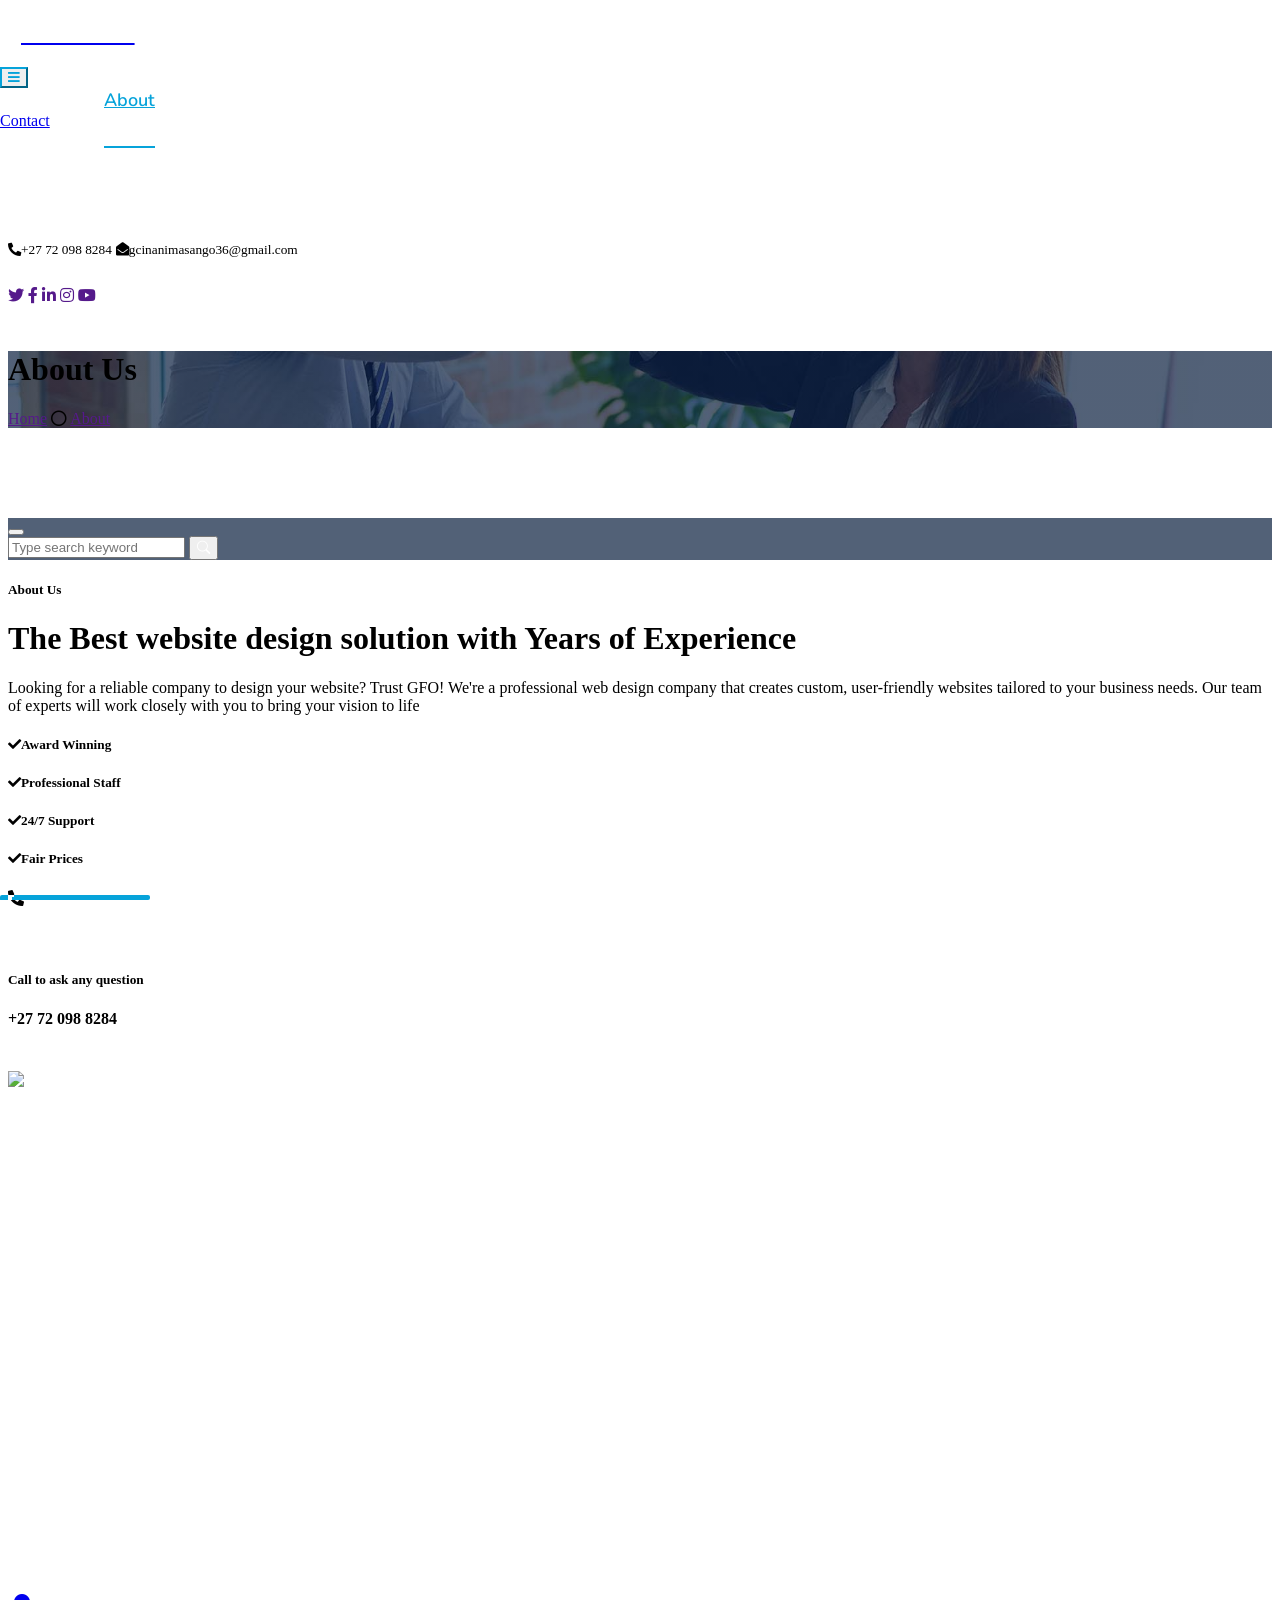
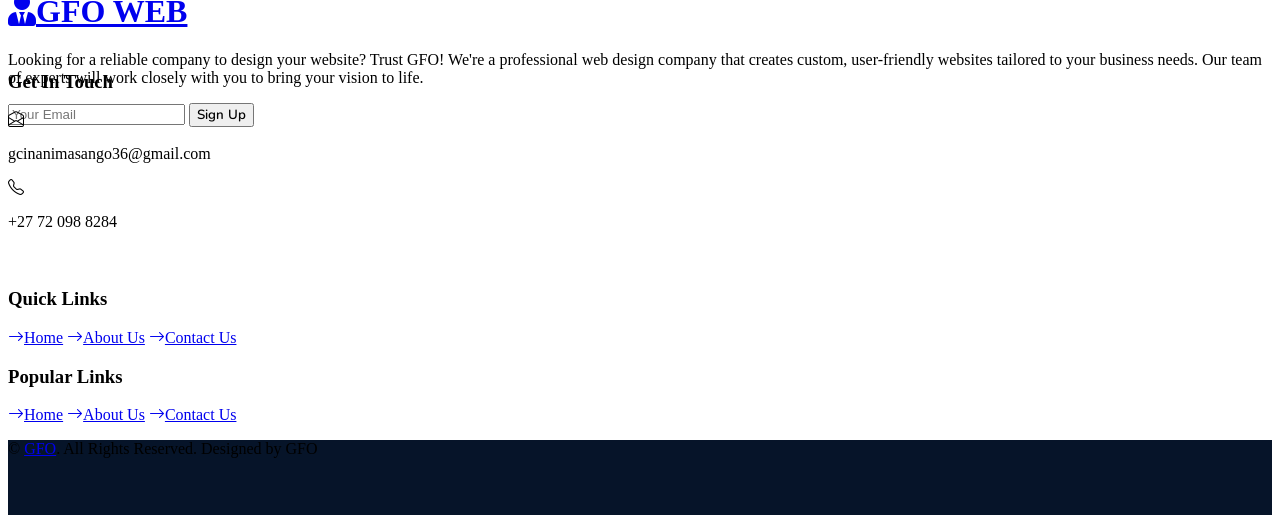
==== about.html @ 4626da71 "Add files via upload" ====
<!DOCTYPE html>
<html lang="en">

<head>
    <meta charset="utf-8">
    <title>GFO WEB DESIGN</title>
    <meta content="width=device-width, initial-scale=1.0" name="viewport">
    <meta content="Free HTML Templates" name="keywords">
    <meta content="Free HTML Templates" name="description">

    <!-- Favicon -->
    

    <!-- Google Web Fonts -->
    <link rel="preconnect" href="https://fonts.googleapis.com">
    <link rel="preconnect" href="https://fonts.gstatic.com" crossorigin>
    <link href="https://fonts.googleapis.com/css2?family=Nunito:wght@400;600;700;800&family=Rubik:wght@400;500;600;700&display=swap" rel="stylesheet">

    <!-- Icon Font Stylesheet -->
    <link href="https://cdnjs.cloudflare.com/ajax/libs/font-awesome/5.10.0/css/all.min.css" rel="stylesheet">
    <link href="https://cdn.jsdelivr.net/npm/bootstrap-icons@1.4.1/font/bootstrap-icons.css" rel="stylesheet">

    <!-- Libraries Stylesheet -->
    <link href="lib/owlcarousel/assets/owl.carousel.min.css" rel="stylesheet">
    <link href="lib/animate/animate.min.css" rel="stylesheet">

    <!-- Customized Bootstrap Stylesheet -->
    <link href="css/bootstrap.min.css" rel="stylesheet">

    <!-- Template Stylesheet -->
    <link href="css/style.css" rel="stylesheet">
</head>

<body>
    <!-- Spinner Start -->
    <div id="spinner" class="show bg-white position-fixed translate-middle w-100 vh-100 top-50 start-50 d-flex align-items-center justify-content-center">
        <div class="spinner"></div>
    </div>
    <!-- Spinner End -->


    <!-- Topbar Start -->
    <div class="container-fluid bg-dark px-5 d-none d-lg-block">
        <div class="row gx-0">
            <div class="col-lg-8 text-center text-lg-start mb-2 mb-lg-0">
                <div class="d-inline-flex align-items-center" style="height: 45px;">
        
                    <small class="me-3 text-light"><i class="fa fa-phone-alt me-2"></i>+27 72 098 8284</small>
                    <small class="text-light"><i class="fa fa-envelope-open me-2"></i>gcinanimasango36@gmail.com</small>
                </div>
            </div>
            <div class="col-lg-4 text-center text-lg-end">
                <div class="d-inline-flex align-items-center" style="height: 45px;">
                    <a class="btn btn-sm btn-outline-light btn-sm-square rounded-circle me-2" href=""><i class="fab fa-twitter fw-normal"></i></a>
                    <a class="btn btn-sm btn-outline-light btn-sm-square rounded-circle me-2" href=""><i class="fab fa-facebook-f fw-normal"></i></a>
                    <a class="btn btn-sm btn-outline-light btn-sm-square rounded-circle me-2" href=""><i class="fab fa-linkedin-in fw-normal"></i></a>
                    <a class="btn btn-sm btn-outline-light btn-sm-square rounded-circle me-2" href=""><i class="fab fa-instagram fw-normal"></i></a>
                    <a class="btn btn-sm btn-outline-light btn-sm-square rounded-circle" href=""><i class="fab fa-youtube fw-normal"></i></a>
                </div>
            </div>
        </div>
    </div>
    <!-- Topbar End -->


    <!-- Navbar Start -->
    <div class="container-fluid position-relative p-0">
        <nav class="navbar navbar-expand-lg navbar-dark px-5 py-3 py-lg-0">
            <a href="index.html" class="navbar-brand p-0">
                <h1 class="m-0"><i class="fa fa-user-tie me-2"></i>GFO WEB</h1>
            </a>
            <button class="navbar-toggler" type="button" data-bs-toggle="collapse" data-bs-target="#navbarCollapse">
                <span class="fa fa-bars"></span>
            </button>
            <div class="collapse navbar-collapse" id="navbarCollapse">
                <div class="navbar-nav ms-auto py-0">
                    <a href="index.html" class="nav-item nav-link">Home</a>
                    <a href="about.html" class="nav-item nav-link active">About</a>
                     
                        </div>
                    </div>
                    
                    <a href="contact.html" class="nav-item nav-link">Contact</a>
                
        </nav>

        <div class="container-fluid bg-primary py-5 bg-header" style="margin-bottom: 90px;">
            <div class="row py-5">
                <div class="col-12 pt-lg-5 mt-lg-5 text-center">
                    <h1 class="display-4 text-white animated zoomIn">About Us</h1>
                    <a href="" class="h5 text-white">Home</a>
                    <i class="far fa-circle text-white px-2"></i>
                    <a href="" class="h5 text-white">About</a>
                </div>
            </div>
        </div>
    </div>
    <!-- Navbar End -->


    <!-- Full Screen Search Start -->
    <div class="modal fade" id="searchModal" tabindex="-1">
        <div class="modal-dialog modal-fullscreen">
            <div class="modal-content" style="background: rgba(9, 30, 62, .7);">
                <div class="modal-header border-0">
                    <button type="button" class="btn bg-white btn-close" data-bs-dismiss="modal" aria-label="Close"></button>
                </div>
                <div class="modal-body d-flex align-items-center justify-content-center">
                    <div class="input-group" style="max-width: 600px;">
                        <input type="text" class="form-control bg-transparent border-primary p-3" placeholder="Type search keyword">
                        <button class="btn btn-primary px-4"><i class="bi bi-search"></i></button>
                    </div>
                </div>
            </div>
        </div>
    </div>
    <!-- Full Screen Search End -->


    <!-- About Start -->
    <div class="container-fluid py-5 wow fadeInUp" data-wow-delay="0.1s">
        <div class="container py-5">
            <div class="row g-5">
                <div class="col-lg-7">
                    <div class="section-title position-relative pb-3 mb-5">
                        <h5 class="fw-bold text-primary text-uppercase">About Us</h5>
                        <h1 class="mb-0">The Best website design solution with Years of Experience</h1>
                    </div>
                    <p class="mb-4">Looking for a reliable company to design your website?

                        Trust GFO!
                        
                        We're a professional web design company that creates custom, user-friendly websites tailored to your business needs. Our team of experts will work closely with you to bring your vision to life</p>
                    <div class="row g-0 mb-3">
                        <div class="col-sm-6 wow zoomIn" data-wow-delay="0.2s">
                            <h5 class="mb-3"><i class="fa fa-check text-primary me-3"></i>Award Winning</h5>
                            <h5 class="mb-3"><i class="fa fa-check text-primary me-3"></i>Professional Staff</h5>
                        </div>
                        <div class="col-sm-6 wow zoomIn" data-wow-delay="0.4s">
                            <h5 class="mb-3"><i class="fa fa-check text-primary me-3"></i>24/7 Support</h5>
                            <h5 class="mb-3"><i class="fa fa-check text-primary me-3"></i>Fair Prices</h5>
                        </div>
                    </div>
                    <div class="d-flex align-items-center mb-4 wow fadeIn" data-wow-delay="0.6s">
                        <div class="bg-primary d-flex align-items-center justify-content-center rounded" style="width: 60px; height: 60px;">
                            <i class="fa fa-phone-alt text-white"></i>
                        </div>
                        <div class="ps-4">
                            <h5 class="mb-2">Call to ask any question</h5>
                            <h4 class="text-primary mb-0"> +27 72 098 8284</h4>
                        </div>
                    </div>
                    <a href="quote.html" class="btn btn-primary py-3 px-5 mt-3 wow zoomIn" data-wow-delay="0.9s">Request A Quote</a>
                </div>
                <div class="col-lg-5" style="min-height: 500px;">
                    <div class="position-relative h-100">
                        <img class="position-absolute w-100 h-100 rounded wow zoomIn" data-wow-delay="0.9s" src="img/about.jpg" style="object-fit: cover;">
                    </div>
                </div>
            </div>
        </div>
    </div>
    <!-- About End -->
 
    <!-- Footer Start -->
    <div class="container-fluid bg-dark text-light mt-5 wow fadeInUp" data-wow-delay="0.1s">
        <div class="container">
            <div class="row gx-5">
                <div class="col-lg-4 col-md-6 footer-about">
                    <div class="d-flex flex-column align-items-center justify-content-center text-center h-100 bg-primary p-4">
                        <a href="index.html" class="navbar-brand">
                            <h1 class="m-0 text-white"><i class="fa fa-user-tie me-2"></i>GFO WEB</h1>
                        </a>
                        <p class="mt-3 mb-4">Looking for a reliable company to design your website?

                            Trust GFO!
                            
                            We're a professional web design company that creates custom, user-friendly websites tailored to your business needs. Our team of experts will work closely with you to bring your vision to life.</p>
                        <form action="">
                            <div class="input-group">
                                <input type="text" class="form-control border-white p-3" placeholder="Your Email">
                                <button class="btn btn-dark">Sign Up</button>
                            </div>
                        </form>
                    </div>
                </div>
                <div class="col-lg-8 col-md-6">
                    <div class="row gx-5">
                        <div class="col-lg-4 col-md-12 pt-5 mb-5">
                            <div class="section-title section-title-sm position-relative pb-3 mb-4">
                                <h3 class="text-light mb-0">Get In Touch</h3>
                            </div>
                      
                            <div class="d-flex mb-2">
                                <i class="bi bi-envelope-open text-primary me-2"></i>
                                <p class="mb-0">gcinanimasango36@gmail.com</p>
                            </div>
                            <div class="d-flex mb-2">
                                <i class="bi bi-telephone text-primary me-2"></i>
                                <p class="mb-0">+27 72 098 8284</p>
                            </div>
                            <div class="d-flex mt-4">
                                <a class="btn btn-primary btn-square me-2" href="#"><i class="fab fa-twitter fw-normal"></i></a>
                                <a class="btn btn-primary btn-square me-2" href="#"><i class="fab fa-facebook-f fw-normal"></i></a>
                                <a class="btn btn-primary btn-square me-2" href="#"><i class="fab fa-linkedin-in fw-normal"></i></a>
                                <a class="btn btn-primary btn-square" href="#"><i class="fab fa-instagram fw-normal"></i></a>
                            </div>
                        </div>
                        <div class="col-lg-4 col-md-12 pt-0 pt-lg-5 mb-5">
                            <div class="section-title section-title-sm position-relative pb-3 mb-4">
                                <h3 class="text-light mb-0">Quick Links</h3>
                            </div>
                            <div class="link-animated d-flex flex-column justify-content-start">
                                <a class="text-light mb-2" href="#"><i class="bi bi-arrow-right text-primary me-2"></i>Home</a>
                                <a class="text-light mb-2" href="#"><i class="bi bi-arrow-right text-primary me-2"></i>About Us</a>
                                 
                                <a class="text-light" href="#"><i class="bi bi-arrow-right text-primary me-2"></i>Contact Us</a>
                            </div>
                        </div>
                        <div class="col-lg-4 col-md-12 pt-0 pt-lg-5 mb-5">
                            <div class="section-title section-title-sm position-relative pb-3 mb-4">
                                <h3 class="text-light mb-0">Popular Links</h3>
                            </div>
                            <div class="link-animated d-flex flex-column justify-content-start">
                                <a class="text-light mb-2" href="#"><i class="bi bi-arrow-right text-primary me-2"></i>Home</a>
                                <a class="text-light mb-2" href="#"><i class="bi bi-arrow-right text-primary me-2"></i>About Us</a>
                                 
                                <a class="text-light" href="#"><i class="bi bi-arrow-right text-primary me-2"></i>Contact Us</a>
                            </div>
                        </div>
                    </div>
                </div>
            </div>
        </div>
    </div>
    <div class="container-fluid text-white" style="background: #061429;">
        <div class="container text-center">
            <div class="row justify-content-end">
                <div class="col-lg-8 col-md-6">
                    <div class="d-flex align-items-center justify-content-center" style="height: 75px;">
                        <p class="mb-0">&copy; <a class="text-white border-bottom" href="#">GFO</a>. All Rights Reserved. 
						
						<!--/*** This template is free as long as you keep the footer author’s credit link/attribution link/backlink. If you'd like to use the template without the footer author’s credit link/attribution link/backlink, you can purchase the Credit Removal License from "https://htmlcodex.com/credit-removal". Thank you for your support. ***/-->
						Designed by GFO</a></p>
                    </div>
                </div>
            </div>
        </div>
    </div>
    <!-- Footer End -->


    <!-- Back to Top -->
    <a href="#" class="btn btn-lg btn-primary btn-lg-square rounded back-to-top"><i class="bi bi-arrow-up"></i></a>


    <!-- JavaScript Libraries -->
    <script src="https://code.jquery.com/jquery-3.4.1.min.js"></script>
    <script src="https://cdn.jsdelivr.net/npm/bootstrap@5.0.0/dist/js/bootstrap.bundle.min.js"></script>
    <script src="lib/wow/wow.min.js"></script>
    <script src="lib/easing/easing.min.js"></script>
    <script src="lib/waypoints/waypoints.min.js"></script>
    <script src="lib/counterup/counterup.min.js"></script>
    <script src="lib/owlcarousel/owl.carousel.min.js"></script>

    <!-- Template Javascript -->
    <script src="js/main.js"></script>
</body>

</html>
---- css/style.css ----
/********** Template CSS **********/
:root {
    --primary: #06A3DA;
    --secondary: #34AD54;
    --light: #EEF9FF;
    --dark: #091E3E;
}


/*** Spinner ***/
.spinner {
    width: 40px;
    height: 40px;
    background: var(--primary);
    margin: 100px auto;
    -webkit-animation: sk-rotateplane 1.2s infinite ease-in-out;
    animation: sk-rotateplane 1.2s infinite ease-in-out;
}

@-webkit-keyframes sk-rotateplane {
    0% {
        -webkit-transform: perspective(120px)
    }
    50% {
        -webkit-transform: perspective(120px) rotateY(180deg)
    }
    100% {
        -webkit-transform: perspective(120px) rotateY(180deg) rotateX(180deg)
    }
}

@keyframes sk-rotateplane {
    0% {
        transform: perspective(120px) rotateX(0deg) rotateY(0deg);
        -webkit-transform: perspective(120px) rotateX(0deg) rotateY(0deg)
    }
    50% {
        transform: perspective(120px) rotateX(-180.1deg) rotateY(0deg);
        -webkit-transform: perspective(120px) rotateX(-180.1deg) rotateY(0deg)
    }
    100% {
        transform: perspective(120px) rotateX(-180deg) rotateY(-179.9deg);
        -webkit-transform: perspective(120px) rotateX(-180deg) rotateY(-179.9deg);
    }
}

#spinner {
    opacity: 0;
    visibility: hidden;
    transition: opacity .5s ease-out, visibility 0s linear .5s;
    z-index: 99999;
}

#spinner.show {
    transition: opacity .5s ease-out, visibility 0s linear 0s;
    visibility: visible;
    opacity: 1;
}


/*** Heading ***/
h1,
h2,
.fw-bold {
    font-weight: 800 !important;
}

h3,
h4,
.fw-semi-bold {
    font-weight: 700 !important;
}

h5,
h6,
.fw-medium {
    font-weight: 600 !important;
}


/*** Button ***/
.btn {
    font-family: 'Nunito', sans-serif;
    font-weight: 600;
    transition: .5s;
}

.btn-primary,
.btn-secondary {
    color: #FFFFFF;
    box-shadow: inset 0 0 0 50px transparent;
}

.btn-primary:hover {
    box-shadow: inset 0 0 0 0 var(--primary);
}

.btn-secondary:hover {
    box-shadow: inset 0 0 0 0 var(--secondary);
}

.btn-square {
    width: 36px;
    height: 36px;
}

.btn-sm-square {
    width: 30px;
    height: 30px;
}

.btn-lg-square {
    width: 48px;
    height: 48px;
}

.btn-square,
.btn-sm-square,
.btn-lg-square {
    padding-left: 0;
    padding-right: 0;
    text-align: center;
}


/*** Navbar ***/
.navbar-dark .navbar-nav .nav-link {
    font-family: 'Nunito', sans-serif;
    position: relative;
    margin-left: 25px;
    padding: 35px 0;
    color: #FFFFFF;
    font-size: 18px;
    font-weight: 600;
    outline: none;
    transition: .5s;
}

.sticky-top.navbar-dark .navbar-nav .nav-link {
    padding: 20px 0;
    color: var(--dark);
}

.navbar-dark .navbar-nav .nav-link:hover,
.navbar-dark .navbar-nav .nav-link.active {
    color: var(--primary);
}

.navbar-dark .navbar-brand h1 {
    color: #FFFFFF;
}

.navbar-dark .navbar-toggler {
    color: var(--primary) !important;
    border-color: var(--primary) !important;
}

@media (max-width: 991.98px) {
    .sticky-top.navbar-dark {
        position: relative;
        background: #FFFFFF;
    }

    .navbar-dark .navbar-nav .nav-link,
    .navbar-dark .navbar-nav .nav-link.show,
    .sticky-top.navbar-dark .navbar-nav .nav-link {
        padding: 10px 0;
        color: var(--dark);
    }

    .navbar-dark .navbar-brand h1 {
        color: var(--primary);
    }
}

@media (min-width: 992px) {
    .navbar-dark {
        position: absolute;
        width: 100%;
        top: 0;
        left: 0;
        border-bottom: 1px solid rgba(256, 256, 256, .1);
        z-index: 999;
    }
    
    .sticky-top.navbar-dark {
        position: fixed;
        background: #FFFFFF;
    }

    .navbar-dark .navbar-nav .nav-link::before {
        position: absolute;
        content: "";
        width: 0;
        height: 2px;
        bottom: -1px;
        left: 50%;
        background: var(--primary);
        transition: .5s;
    }

    .navbar-dark .navbar-nav .nav-link:hover::before,
    .navbar-dark .navbar-nav .nav-link.active::before {
        width: 100%;
        left: 0;
    }

    .navbar-dark .navbar-nav .nav-link.nav-contact::before {
        display: none;
    }

    .sticky-top.navbar-dark .navbar-brand h1 {
        color: var(--primary);
    }
}


/*** Carousel ***/
.carousel-caption {
    top: 0;
    left: 0;
    right: 0;
    bottom: 0;
    background: rgba(9, 30, 62, .7);
    z-index: 1;
}

@media (max-width: 576px) {
    .carousel-caption h5 {
        font-size: 14px;
        font-weight: 500 !important;
    }

    .carousel-caption h1 {
        font-size: 30px;
        font-weight: 600 !important;
    }
}

.carousel-control-prev,
.carousel-control-next {
    width: 10%;
}

.carousel-control-prev-icon,
.carousel-control-next-icon {
    width: 3rem;
    height: 3rem;
}


/*** Section Title ***/
.section-title::before {
    position: absolute;
    content: "";
    width: 150px;
    height: 5px;
    left: 0;
    bottom: 0;
    background: var(--primary);
    border-radius: 2px;
}

.section-title.text-center::before {
    left: 50%;
    margin-left: -75px;
}

.section-title.section-title-sm::before {
    width: 90px;
    height: 3px;
}

.section-title::after {
    position: absolute;
    content: "";
    width: 6px;
    height: 5px;
    bottom: 0px;
    background: #FFFFFF;
    -webkit-animation: section-title-run 5s infinite linear;
    animation: section-title-run 5s infinite linear;
}

.section-title.section-title-sm::after {
    width: 4px;
    height: 3px;
}

.section-title.text-center::after {
    -webkit-animation: section-title-run-center 5s infinite linear;
    animation: section-title-run-center 5s infinite linear;
}

.section-title.section-title-sm::after {
    -webkit-animation: section-title-run-sm 5s infinite linear;
    animation: section-title-run-sm 5s infinite linear;
}

@-webkit-keyframes section-title-run {
    0% {left: 0; } 50% { left : 145px; } 100% { left: 0; }
}

@-webkit-keyframes section-title-run-center {
    0% { left: 50%; margin-left: -75px; } 50% { left : 50%; margin-left: 45px; } 100% { left: 50%; margin-left: -75px; }
}

@-webkit-keyframes section-title-run-sm {
    0% {left: 0; } 50% { left : 85px; } 100% { left: 0; }
}


/*** Service ***/
.service-item {
    position: relative;
    height: 300px;
    padding: 0 30px;
    transition: .5s;
}

.service-item .service-icon {
    margin-bottom: 30px;
    width: 60px;
    height: 60px;
    display: flex;
    align-items: center;
    justify-content: center;
    background: var(--primary);
    border-radius: 2px;
    transform: rotate(-45deg);
}

.service-item .service-icon i {
    transform: rotate(45deg);
}

.service-item a.btn {
    position: absolute;
    width: 60px;
    bottom: -48px;
    left: 50%;
    margin-left: -30px;
    opacity: 0;
}

.service-item:hover a.btn {
    bottom: -24px;
    opacity: 1;
}


/*** Testimonial ***/
.testimonial-carousel .owl-dots {
    margin-top: 15px;
    display: flex;
    align-items: flex-end;
    justify-content: center;
}

.testimonial-carousel .owl-dot {
    position: relative;
    display: inline-block;
    margin: 0 5px;
    width: 15px;
    height: 15px;
    background: #DDDDDD;
    border-radius: 2px;
    transition: .5s;
}

.testimonial-carousel .owl-dot.active {
    width: 30px;
    background: var(--primary);
}

.testimonial-carousel .owl-item.center {
    position: relative;
    z-index: 1;
}

.testimonial-carousel .owl-item .testimonial-item {
    transition: .5s;
}

.testimonial-carousel .owl-item.center .testimonial-item {
    background: #FFFFFF !important;
    box-shadow: 0 0 30px #DDDDDD;
}


/*** Team ***/
.team-item {
    transition: .5s;
}

.team-social {
    position: absolute;
    width: 100%;
    height: 100%;
    top: 0;
    left: 0;
    display: flex;
    align-items: center;
    justify-content: center;
    transition: .5s;
}

.team-social a.btn {
    position: relative;
    margin: 0 3px;
    margin-top: 100px;
    opacity: 0;
}

.team-item:hover {
    box-shadow: 0 0 30px #DDDDDD;
}

.team-item:hover .team-social {
    background: rgba(9, 30, 62, .7);
}

.team-item:hover .team-social a.btn:first-child {
    opacity: 1;
    margin-top: 0;
    transition: .3s 0s;
}

.team-item:hover .team-social a.btn:nth-child(2) {
    opacity: 1;
    margin-top: 0;
    transition: .3s .05s;
}

.team-item:hover .team-social a.btn:nth-child(3) {
    opacity: 1;
    margin-top: 0;
    transition: .3s .1s;
}

.team-item:hover .team-social a.btn:nth-child(4) {
    opacity: 1;
    margin-top: 0;
    transition: .3s .15s;
}

.team-item .team-img img,
.blog-item .blog-img img  {
    transition: .5s;
}

.team-item:hover .team-img img,
.blog-item:hover .blog-img img {
    transform: scale(1.15);
}


/*** Miscellaneous ***/
@media (min-width: 991.98px) {
    .facts {
        position: relative;
        margin-top: -75px;
        z-index: 1;
    }
}

.back-to-top {
    position: fixed;
    display: none;
    right: 45px;
    bottom: 45px;
    z-index: 99;
}

.bg-header {
    background: linear-gradient(rgba(9, 30, 62, .7), rgba(9, 30, 62, .7)), url(../img/carousel-1.jpg) center center no-repeat;
    background-size: cover;
}

.link-animated a {
    transition: .5s;
}

.link-animated a:hover {
    padding-left: 10px;
}

@media (min-width: 767.98px) {
    .footer-about {
        margin-bottom: -75px;
    }
}
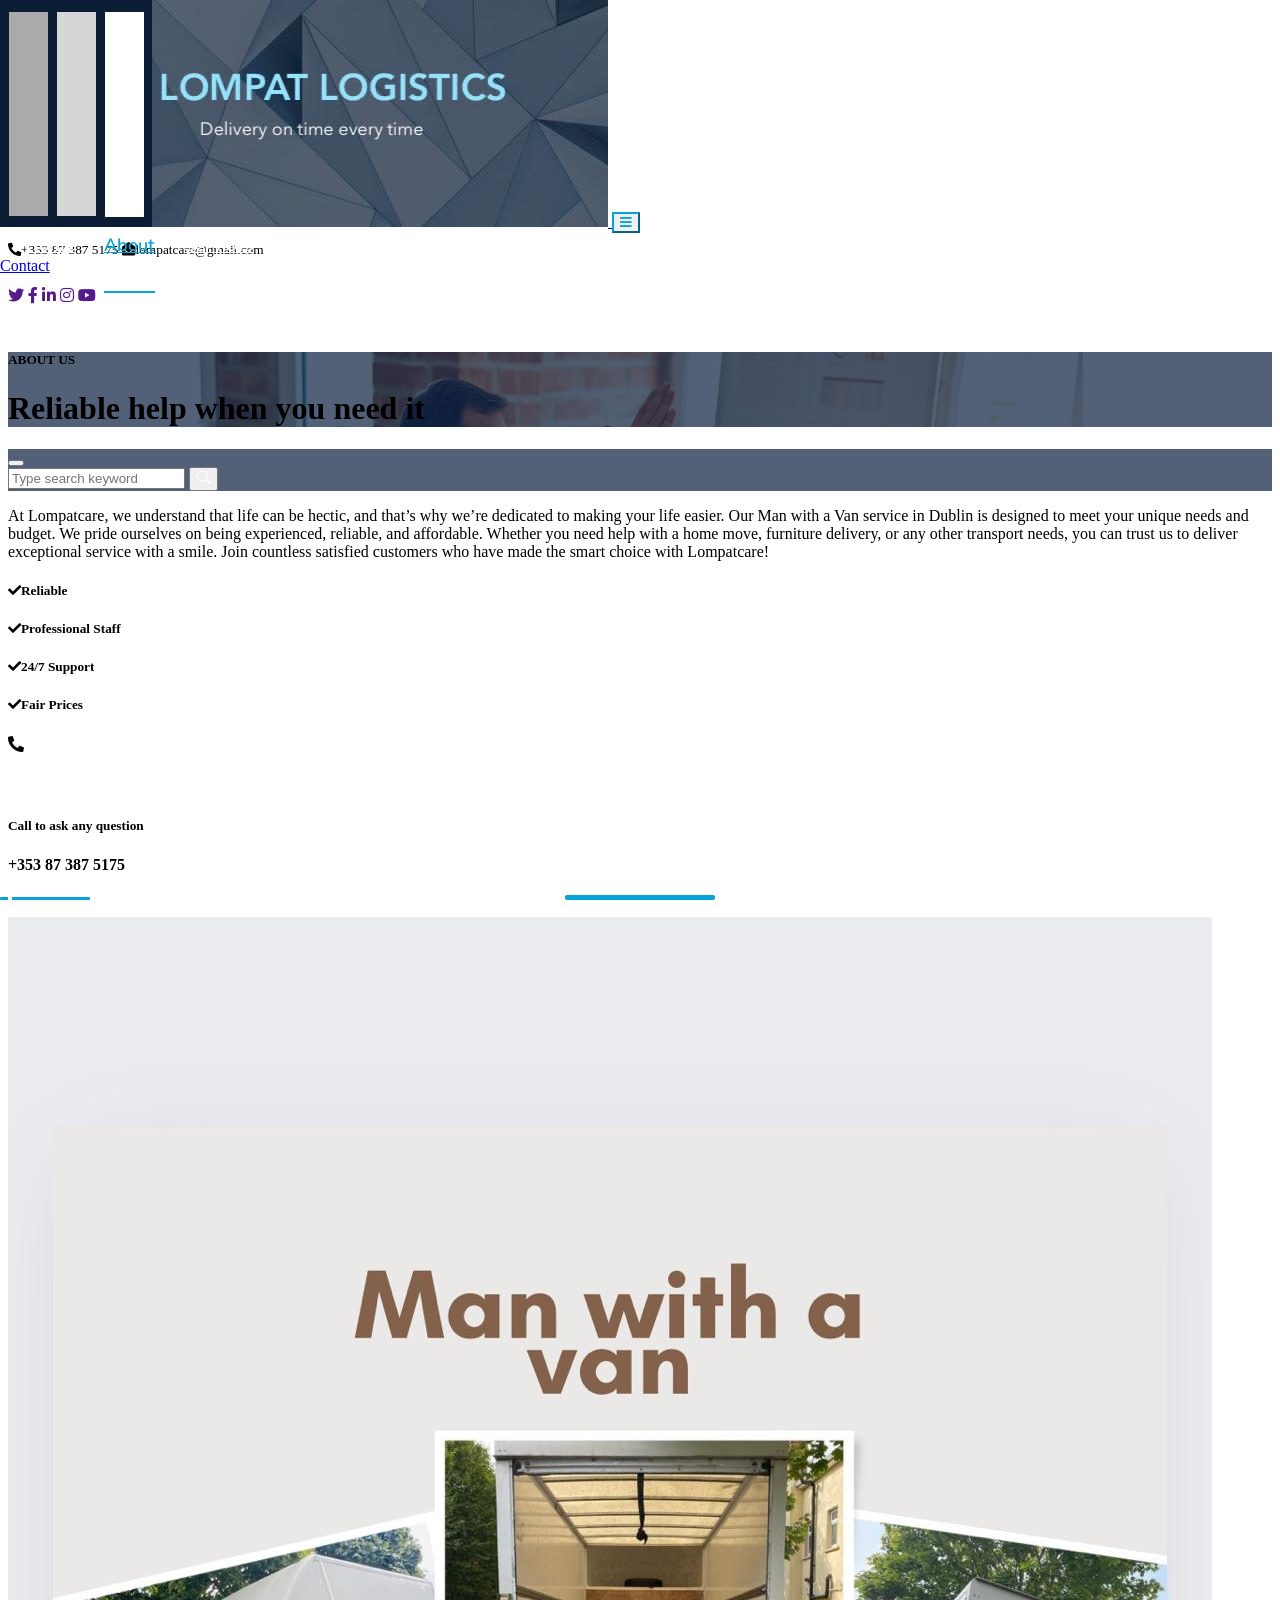
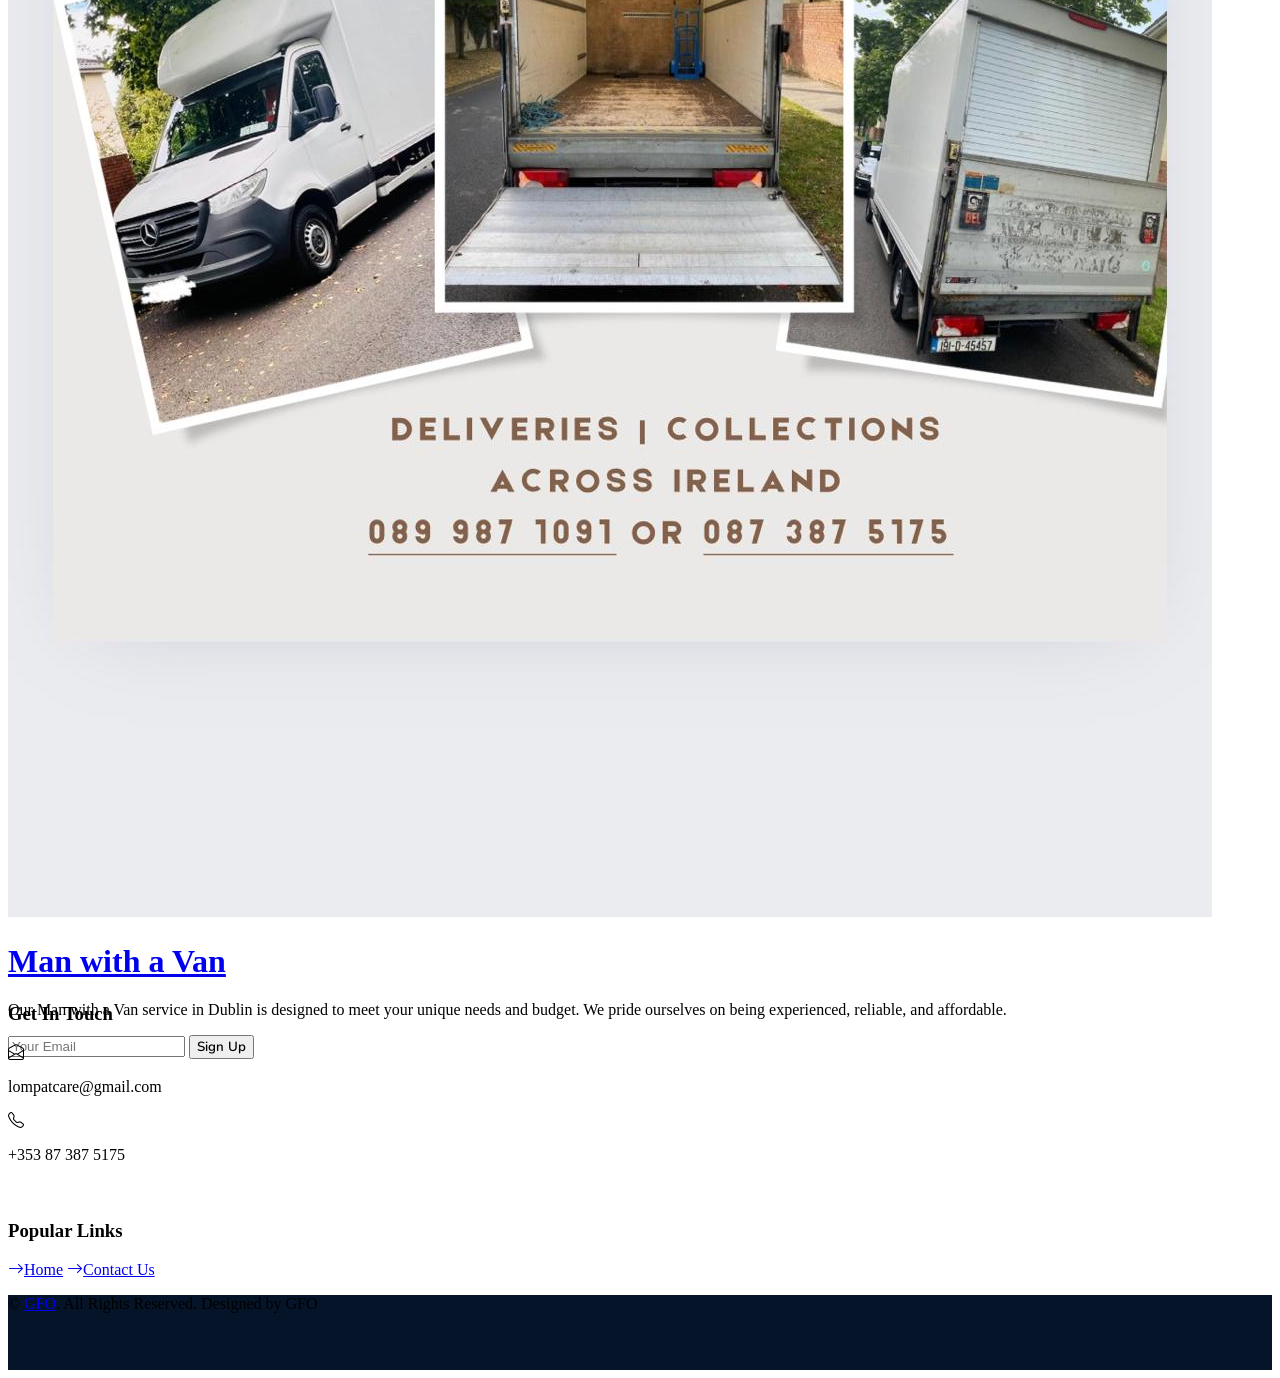
==== commit b221eb1b: "Add files via upload update the files" ====
--- a/about.html
+++ b/about.html
@@ -3,7 +3,7 @@
 
 <head>
     <meta charset="utf-8">
-    <title>GFO WEB DESIGN</title>
+    <title>Lompat Van DESIGN</title>
     <meta content="width=device-width, initial-scale=1.0" name="viewport">
     <meta content="Free HTML Templates" name="keywords">
     <meta content="Free HTML Templates" name="description">
@@ -45,8 +45,8 @@
             <div class="col-lg-8 text-center text-lg-start mb-2 mb-lg-0">
                 <div class="d-inline-flex align-items-center" style="height: 45px;">
         
-                    <small class="me-3 text-light"><i class="fa fa-phone-alt me-2"></i>+27 72 098 8284</small>
-                    <small class="text-light"><i class="fa fa-envelope-open me-2"></i>gcinanimasango36@gmail.com</small>
+                    <small class="me-3 text-light"><i class="fa fa-phone-alt me-2"></i>+353 87 387 5175</small>
+                    <small class="text-light"><i class="fa fa-envelope-open me-2"></i>lompatcare@gmail.com</small>
                 </div>
             </div>
             <div class="col-lg-4 text-center text-lg-end">
@@ -67,7 +67,7 @@
     <div class="container-fluid position-relative p-0">
         <nav class="navbar navbar-expand-lg navbar-dark px-5 py-3 py-lg-0">
             <a href="index.html" class="navbar-brand p-0">
-                <h1 class="m-0"><i class="fa fa-user-tie me-2"></i>GFO WEB</h1>
+                <img  class="w-25" src="img/Lompat_logistics.jpg" alt="Image">
             </a>
             <button class="navbar-toggler" type="button" data-bs-toggle="collapse" data-bs-target="#navbarCollapse">
                 <span class="fa fa-bars"></span>
@@ -76,21 +76,21 @@
                 <div class="navbar-nav ms-auto py-0">
                     <a href="index.html" class="nav-item nav-link">Home</a>
                     <a href="about.html" class="nav-item nav-link active">About</a>
-                     
+                    <a href="services.html" class="nav-item nav-link">Services</a>
+                 
                         </div>
                     </div>
                     
                     <a href="contact.html" class="nav-item nav-link">Contact</a>
-                
+                 
         </nav>
 
-        <div class="container-fluid bg-primary py-5 bg-header" style="margin-bottom: 90px;">
+        
+        <div class="container-fluid bg-primary py-5 bg-header" style="margin-top: 0px;">
             <div class="row py-5">
-                <div class="col-12 pt-lg-5 mt-lg-5 text-center">
-                    <h1 class="display-4 text-white animated zoomIn">About Us</h1>
-                    <a href="" class="h5 text-white">Home</a>
-                    <i class="far fa-circle text-white px-2"></i>
-                    <a href="" class="h5 text-white">About</a>
+                <div class="section-title text-center position-relative pb-3 mb-5 mx-auto" style="margin-top: 15px;" >
+                    <h5 class="fw-bold text-primary text-uppercase text-white ">ABOUT US</h5>
+                    <h1 class="mb-0 text-white">Reliable help when you need it</h1>
                 </div>
             </div>
         </div>
@@ -122,18 +122,18 @@
         <div class="container py-5">
             <div class="row g-5">
                 <div class="col-lg-7">
-                    <div class="section-title position-relative pb-3 mb-5">
-                        <h5 class="fw-bold text-primary text-uppercase">About Us</h5>
-                        <h1 class="mb-0">The Best website design solution with Years of Experience</h1>
-                    </div>
-                    <p class="mb-4">Looking for a reliable company to design your website?
-
-                        Trust GFO!
-                        
-                        We're a professional web design company that creates custom, user-friendly websites tailored to your business needs. Our team of experts will work closely with you to bring your vision to life</p>
+                    
+                    
+                    <p class="mb-4">
+                        At Lompatcare, we understand that life can be hectic, and that’s why we’re dedicated to making your life easier. 
+                        Our Man with a Van service in Dublin is designed to meet your unique needs and budget. We pride ourselves on being experienced, reliable, 
+                        and affordable. Whether you need help with a home move, furniture delivery, or any other transport needs, 
+                        you can trust us to deliver exceptional service with a smile. 
+                        Join countless satisfied customers who have made the smart choice with Lompatcare!
+                    </p>
                     <div class="row g-0 mb-3">
                         <div class="col-sm-6 wow zoomIn" data-wow-delay="0.2s">
-                            <h5 class="mb-3"><i class="fa fa-check text-primary me-3"></i>Award Winning</h5>
+                            <h5 class="mb-3"><i class="fa fa-check text-primary me-3"></i>Reliable</h5>
                             <h5 class="mb-3"><i class="fa fa-check text-primary me-3"></i>Professional Staff</h5>
                         </div>
                         <div class="col-sm-6 wow zoomIn" data-wow-delay="0.4s">
@@ -147,14 +147,14 @@
                         </div>
                         <div class="ps-4">
                             <h5 class="mb-2">Call to ask any question</h5>
-                            <h4 class="text-primary mb-0"> +27 72 098 8284</h4>
+                            <h4 class="text-primary mb-0"> +353 87 387 5175</h4>
                         </div>
                     </div>
                     <a href="quote.html" class="btn btn-primary py-3 px-5 mt-3 wow zoomIn" data-wow-delay="0.9s">Request A Quote</a>
                 </div>
                 <div class="col-lg-5" style="min-height: 500px;">
                     <div class="position-relative h-100">
-                        <img class="position-absolute w-100 h-100 rounded wow zoomIn" data-wow-delay="0.9s" src="img/about.jpg" style="object-fit: cover;">
+                        <img class="position-absolute w-100 h-100 rounded wow zoomIn" data-wow-delay="0.9s" src="img/about.JPG" style="object-fit: cover;">
                     </div>
                 </div>
             </div>
@@ -162,92 +162,88 @@
     </div>
     <!-- About End -->
  
-    <!-- Footer Start -->
-    <div class="container-fluid bg-dark text-light mt-5 wow fadeInUp" data-wow-delay="0.1s">
-        <div class="container">
-            <div class="row gx-5">
-                <div class="col-lg-4 col-md-6 footer-about">
-                    <div class="d-flex flex-column align-items-center justify-content-center text-center h-100 bg-primary p-4">
-                        <a href="index.html" class="navbar-brand">
-                            <h1 class="m-0 text-white"><i class="fa fa-user-tie me-2"></i>GFO WEB</h1>
-                        </a>
-                        <p class="mt-3 mb-4">Looking for a reliable company to design your website?
-
-                            Trust GFO!
-                            
-                            We're a professional web design company that creates custom, user-friendly websites tailored to your business needs. Our team of experts will work closely with you to bring your vision to life.</p>
-                        <form action="">
-                            <div class="input-group">
-                                <input type="text" class="form-control border-white p-3" placeholder="Your Email">
-                                <button class="btn btn-dark">Sign Up</button>
-                            </div>
-                        </form>
-                    </div>
-                </div>
-                <div class="col-lg-8 col-md-6">
-                    <div class="row gx-5">
-                        <div class="col-lg-4 col-md-12 pt-5 mb-5">
-                            <div class="section-title section-title-sm position-relative pb-3 mb-4">
-                                <h3 class="text-light mb-0">Get In Touch</h3>
-                            </div>
-                      
-                            <div class="d-flex mb-2">
-                                <i class="bi bi-envelope-open text-primary me-2"></i>
-                                <p class="mb-0">gcinanimasango36@gmail.com</p>
-                            </div>
-                            <div class="d-flex mb-2">
-                                <i class="bi bi-telephone text-primary me-2"></i>
-                                <p class="mb-0">+27 72 098 8284</p>
-                            </div>
-                            <div class="d-flex mt-4">
-                                <a class="btn btn-primary btn-square me-2" href="#"><i class="fab fa-twitter fw-normal"></i></a>
-                                <a class="btn btn-primary btn-square me-2" href="#"><i class="fab fa-facebook-f fw-normal"></i></a>
-                                <a class="btn btn-primary btn-square me-2" href="#"><i class="fab fa-linkedin-in fw-normal"></i></a>
-                                <a class="btn btn-primary btn-square" href="#"><i class="fab fa-instagram fw-normal"></i></a>
-                            </div>
-                        </div>
-                        <div class="col-lg-4 col-md-12 pt-0 pt-lg-5 mb-5">
-                            <div class="section-title section-title-sm position-relative pb-3 mb-4">
-                                <h3 class="text-light mb-0">Quick Links</h3>
-                            </div>
-                            <div class="link-animated d-flex flex-column justify-content-start">
-                                <a class="text-light mb-2" href="#"><i class="bi bi-arrow-right text-primary me-2"></i>Home</a>
-                                <a class="text-light mb-2" href="#"><i class="bi bi-arrow-right text-primary me-2"></i>About Us</a>
-                                 
-                                <a class="text-light" href="#"><i class="bi bi-arrow-right text-primary me-2"></i>Contact Us</a>
-                            </div>
-                        </div>
-                        <div class="col-lg-4 col-md-12 pt-0 pt-lg-5 mb-5">
-                            <div class="section-title section-title-sm position-relative pb-3 mb-4">
-                                <h3 class="text-light mb-0">Popular Links</h3>
-                            </div>
-                            <div class="link-animated d-flex flex-column justify-content-start">
-                                <a class="text-light mb-2" href="#"><i class="bi bi-arrow-right text-primary me-2"></i>Home</a>
-                                <a class="text-light mb-2" href="#"><i class="bi bi-arrow-right text-primary me-2"></i>About Us</a>
-                                 
-                                <a class="text-light" href="#"><i class="bi bi-arrow-right text-primary me-2"></i>Contact Us</a>
-                            </div>
-                        </div>
-                    </div>
-                </div>
-            </div>
-        </div>
-    </div>
-    <div class="container-fluid text-white" style="background: #061429;">
-        <div class="container text-center">
-            <div class="row justify-content-end">
-                <div class="col-lg-8 col-md-6">
-                    <div class="d-flex align-items-center justify-content-center" style="height: 75px;">
-                        <p class="mb-0">&copy; <a class="text-white border-bottom" href="#">GFO</a>. All Rights Reserved. 
-						
-						<!--/*** This template is free as long as you keep the footer author’s credit link/attribution link/backlink. If you'd like to use the template without the footer author’s credit link/attribution link/backlink, you can purchase the Credit Removal License from "https://htmlcodex.com/credit-removal". Thank you for your support. ***/-->
-						Designed by GFO</a></p>
-                    </div>
-                </div>
-            </div>
-        </div>
-    </div>
-    <!-- Footer End -->
+   
+
+ <!-- Footer Start -->
+ <div class="container-fluid bg-dark text-light mt-5 wow fadeInUp" data-wow-delay="0.1s">
+    <div class="container">
+        <div class="row gx-5">
+            <div class="col-lg-4 col-md-6 footer-about">
+                <div class="d-flex flex-column align-items-center justify-content-center text-center h-100 bg-primary p-4">
+                    <a href="index.html" class="navbar-brand">
+                        <h1 class="m-0 text-white"> Man with a Van</h1>
+                    </a>
+
+                    <p class="mt-3 mb-4">
+                        Our Man with a Van service in Dublin is designed to meet your unique needs and budget. 
+                        We pride ourselves on being experienced, reliable, and affordable.
+                    </p>
+                    <form action="">
+                        <div class="input-group">
+                            <input type="text" class="form-control border-white p-3" placeholder="Your Email">
+                            <button class="btn btn-dark">Sign Up</button>
+                        </div>
+                    </form>
+                </div>
+            </div>
+            <div class="col-lg-8 col-md-6">
+                <div class="row gx-5">
+                    <div class="col-lg-4 col-md-12 pt-5 mb-5">
+                        <div class="section-title section-title-sm position-relative pb-3 mb-4">
+                            <h3 class="text-light mb-0">Get In Touch</h3>
+                        </div>
+                     
+                        <div class="d-flex mb-2">
+                            <i class="bi bi-envelope-open text-primary me-2"></i>
+                            <p class="mb-0">lompatcare@gmail.com</p>
+                        </div>
+                        <div class="d-flex mb-2">
+                            <i class="bi bi-telephone text-primary me-2"></i>
+                            <p class="mb-0">+353 87 387 5175</p>
+                        </div>
+                        <div class="d-flex mt-4">
+                            <a class="btn btn-primary btn-square me-2" href="#"><i class="fab fa-twitter fw-normal"></i></a>
+                            <a class="btn btn-primary btn-square me-2" href="#"><i class="fab fa-facebook-f fw-normal"></i></a>
+                            <a class="btn btn-primary btn-square me-2" href="#"><i class="fab fa-linkedin-in fw-normal"></i></a>
+                            <a class="btn btn-primary btn-square" href="#"><i class="fab fa-instagram fw-normal"></i></a>
+                        </div>
+                    </div>
+    
+                    <div class="col-lg-4 col-md-12 pt-0 pt-lg-5 mb-5">
+                        <div class="section-title section-title-sm position-relative pb-3 mb-4">
+                            <h3 class="text-light mb-0">Popular Links</h3>
+                        </div>
+                        <div class="link-animated d-flex flex-column justify-content-start">
+                            <a class="text-light mb-2" href="#"><i class="bi bi-arrow-right text-primary me-2"></i>Home</a>
+
+                            <a class="text-light" href="#"><i class="bi bi-arrow-right text-primary me-2"></i>Contact Us</a>
+                        </div>
+                    </div>
+                </div>
+            </div>
+        </div>
+    </div>
+</div>
+<div class="container-fluid text-white" style="background: #061429;">
+    <div class="container text-center">
+        <div class="row justify-content-end">
+            <div class="col-lg-8 col-md-6">
+                <div class="d-flex align-items-center justify-content-center" style="height: 75px;">
+                    <p class="mb-0">&copy; <a class="text-white border-bottom" href="#">GFO</a>. All Rights Reserved. 
+                    
+                    <!--/*** This template is free as long as you keep the footer author’s credit link/attribution link/backlink. 
+                        If you'd like to use the template without the footer author’s credit link/attribution link/backlink,
+                         you can purchase the Credit Removal License from "https://htmlcodex.com/credit-removal". 
+                         Thank you for your support. ***/-->
+                    Designed by GFO</a></p>
+                </div>
+            </div>
+        </div>
+    </div>
+</div>
+<!-- Footer End -->
+
+
 
 
     <!-- Back to Top -->
--- a/css/style.css
+++ b/css/style.css
@@ -473,13 +473,19 @@
 }
 
 .bg-header {
-    background: linear-gradient(rgba(9, 30, 62, .7), rgba(9, 30, 62, .7)), url(../img/carousel-1.jpg) center center no-repeat;
-    background-size: cover;
+
+   /* background: linear-gradient(rgba(9, 30, 62, .7), rgba(9, 30, 62, .7)), url(../img/carousel-1.jpg) center center no-repeat;
+    background-size: cover; */
+    background: linear-gradient(rgba(9, 30, 62, .7), rgba(9, 30, 62, .7)), url(../img/carousel-1.jpg) center top no-repeat;
+    background-size: 70%;  /* Keeps the background image smaller */
+    background-position: center 0%;  /* Moves the image down from the top */
+    
+
 }
 
 .link-animated a {
     transition: .5s;
-}
+}carousel-1
 
 .link-animated a:hover {
     padding-left: 10px;
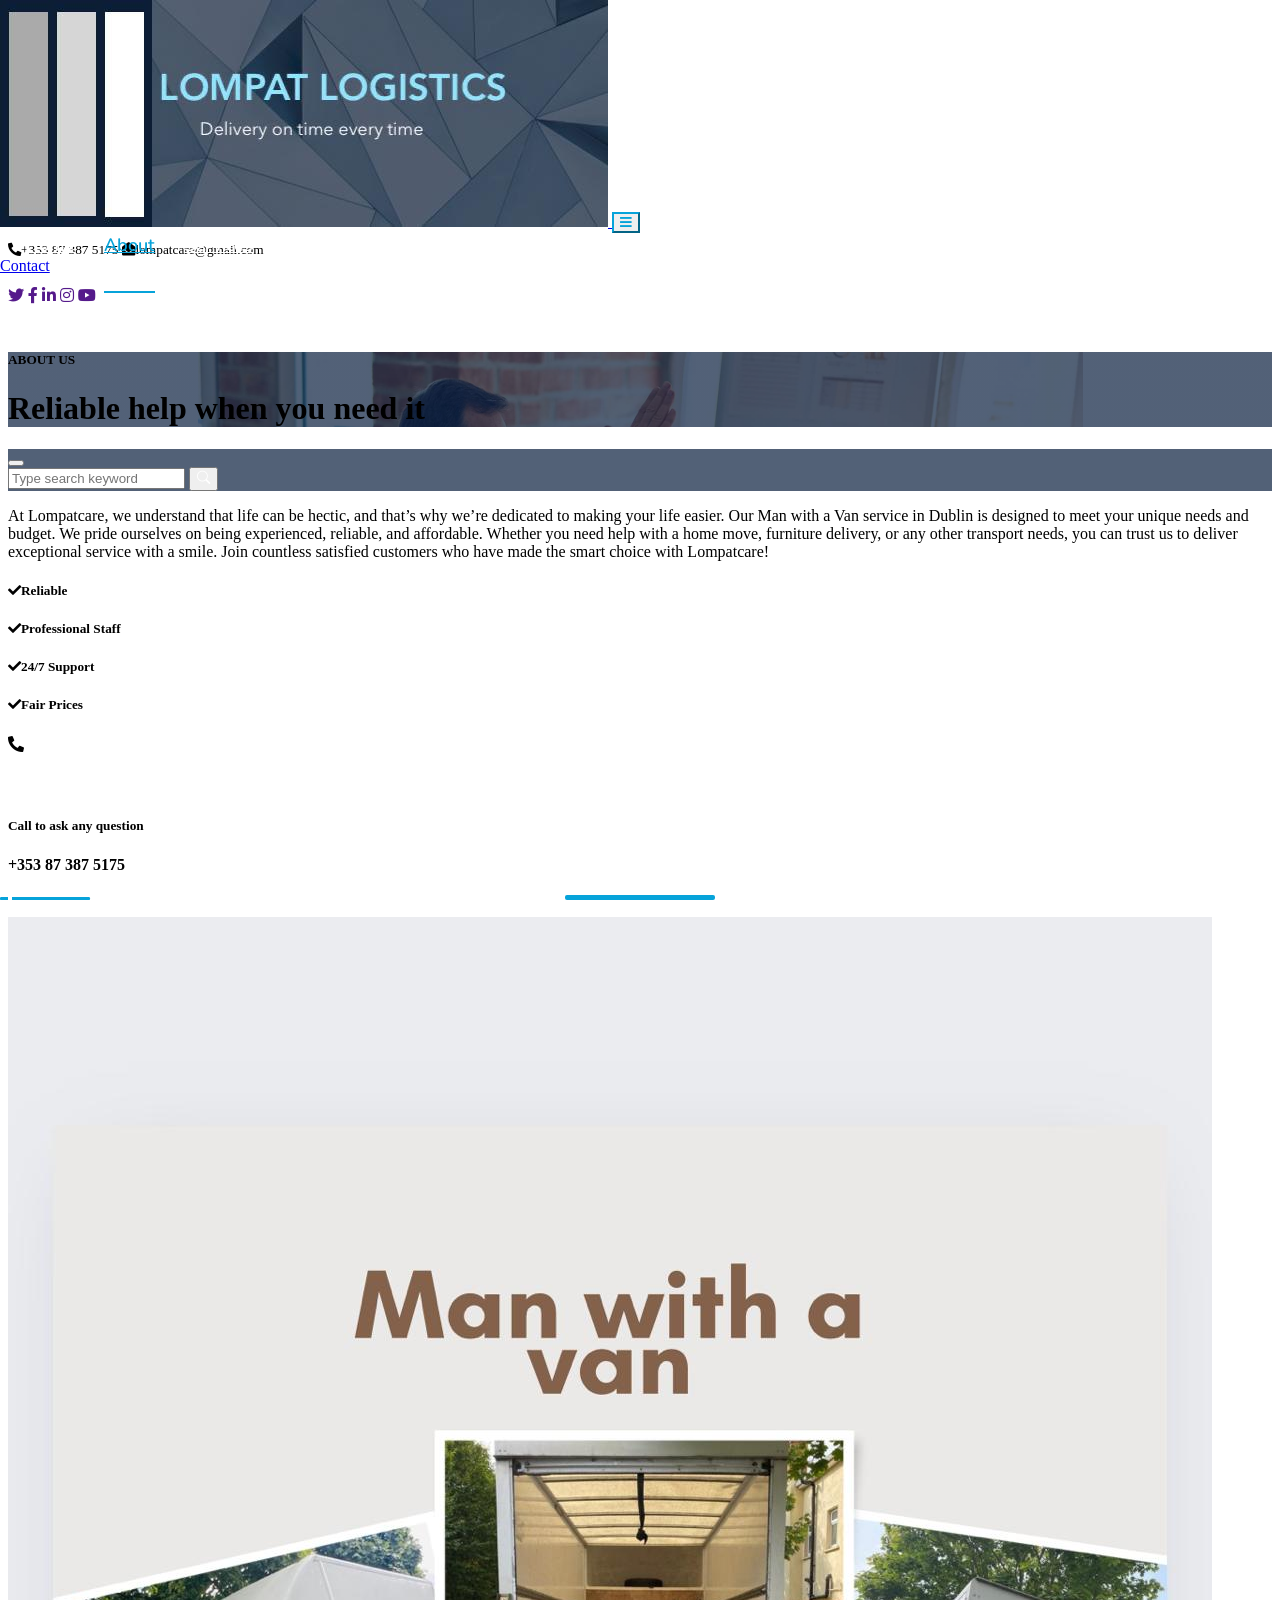
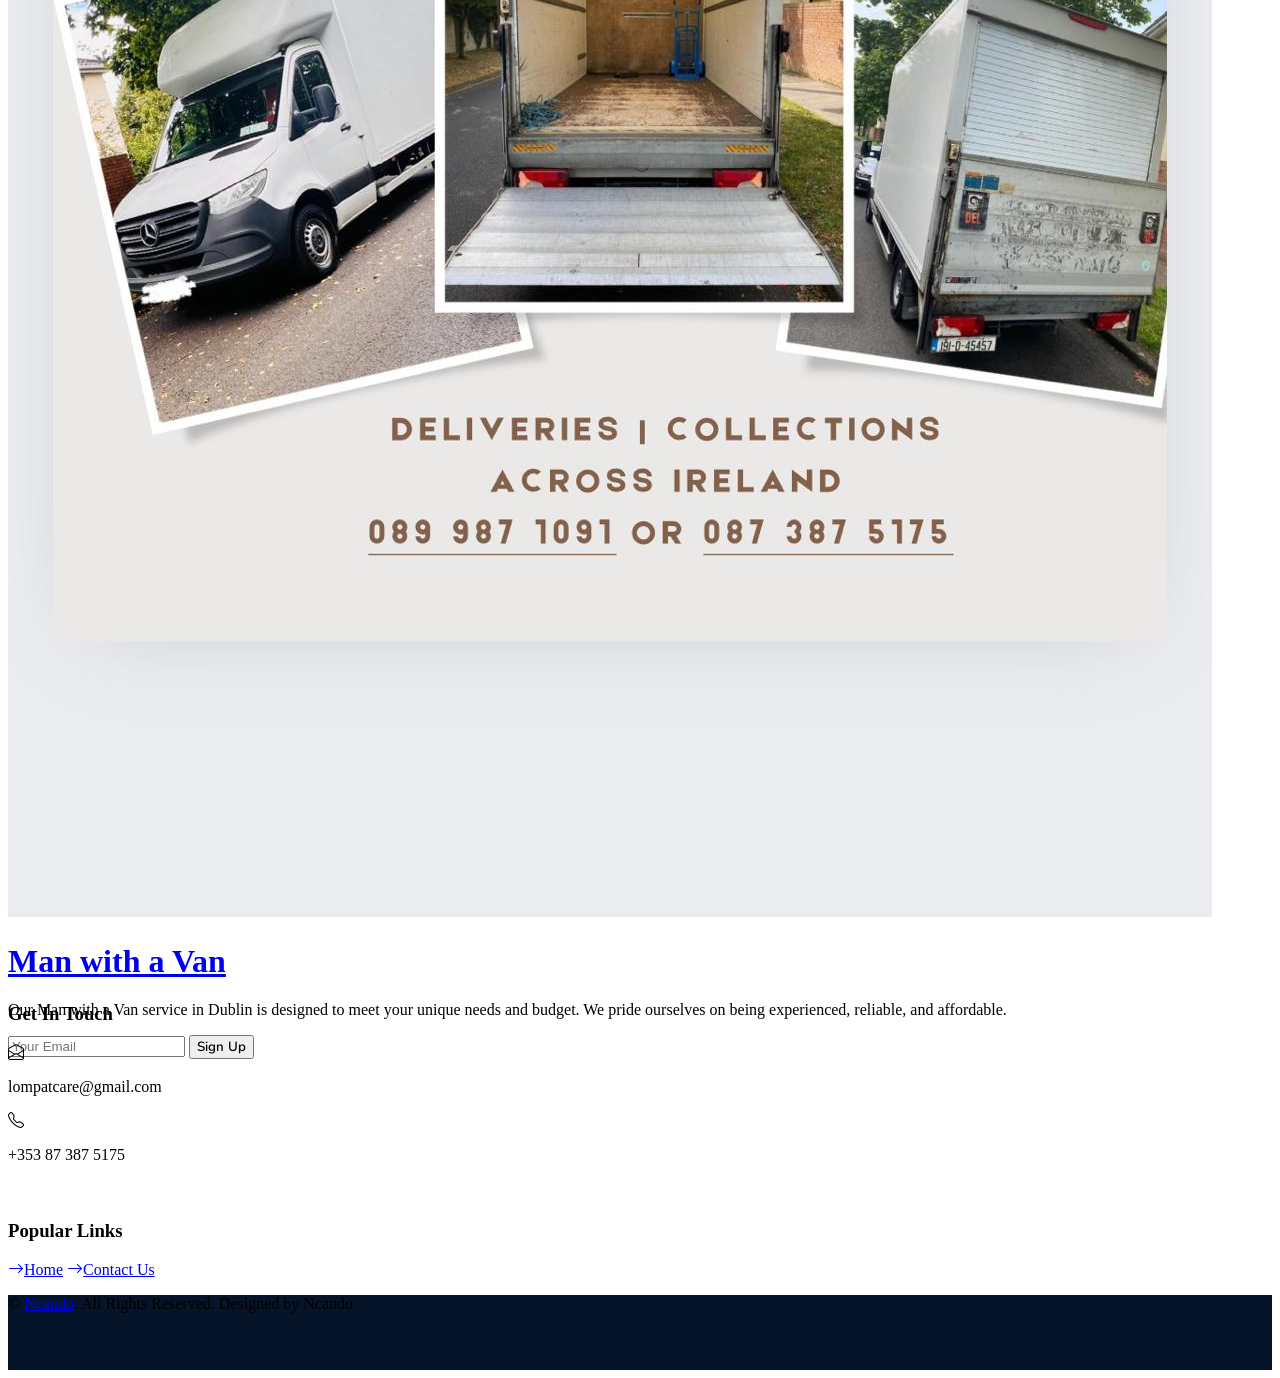
==== commit 61bb2ec7: "Add files via upload" ====
--- a/about.html
+++ b/about.html
@@ -3,7 +3,7 @@
 
 <head>
     <meta charset="utf-8">
-    <title>Lompat Van DESIGN</title>
+    <title>Lompat Man with a van</title>
     <meta content="width=device-width, initial-scale=1.0" name="viewport">
     <meta content="Free HTML Templates" name="keywords">
     <meta content="Free HTML Templates" name="description">
@@ -67,7 +67,8 @@
     <div class="container-fluid position-relative p-0">
         <nav class="navbar navbar-expand-lg navbar-dark px-5 py-3 py-lg-0">
             <a href="index.html" class="navbar-brand p-0">
-                <img  class="w-25" src="img/Lompat_logistics.jpg" alt="Image">
+                <img class="img-fluid w-25" src="img/Lompat_logistics.jpg" alt="Image">
+
             </a>
             <button class="navbar-toggler" type="button" data-bs-toggle="collapse" data-bs-target="#navbarCollapse">
                 <span class="fa fa-bars"></span>
@@ -154,7 +155,8 @@
                 </div>
                 <div class="col-lg-5" style="min-height: 500px;">
                     <div class="position-relative h-100">
-                        <img class="position-absolute w-100 h-100 rounded wow zoomIn" data-wow-delay="0.9s" src="img/about.JPG" style="object-fit: cover;">
+                        <img class="position-absolute img-fluid w-100 h-100 rounded wow zoomIn" data-wow-delay="0.9s" src="img/about.JPG" style="object-fit: cover;">
+   
                     </div>
                 </div>
             </div>
@@ -229,13 +231,13 @@
         <div class="row justify-content-end">
             <div class="col-lg-8 col-md-6">
                 <div class="d-flex align-items-center justify-content-center" style="height: 75px;">
-                    <p class="mb-0">&copy; <a class="text-white border-bottom" href="#">GFO</a>. All Rights Reserved. 
+                    <p class="mb-0">&copy; <a class="text-white border-bottom" href="#">Ncando</a>. All Rights Reserved. 
                     
                     <!--/*** This template is free as long as you keep the footer author’s credit link/attribution link/backlink. 
                         If you'd like to use the template without the footer author’s credit link/attribution link/backlink,
                          you can purchase the Credit Removal License from "https://htmlcodex.com/credit-removal". 
                          Thank you for your support. ***/-->
-                    Designed by GFO</a></p>
+                    Designed by Ncando</a></p>
                 </div>
             </div>
         </div>
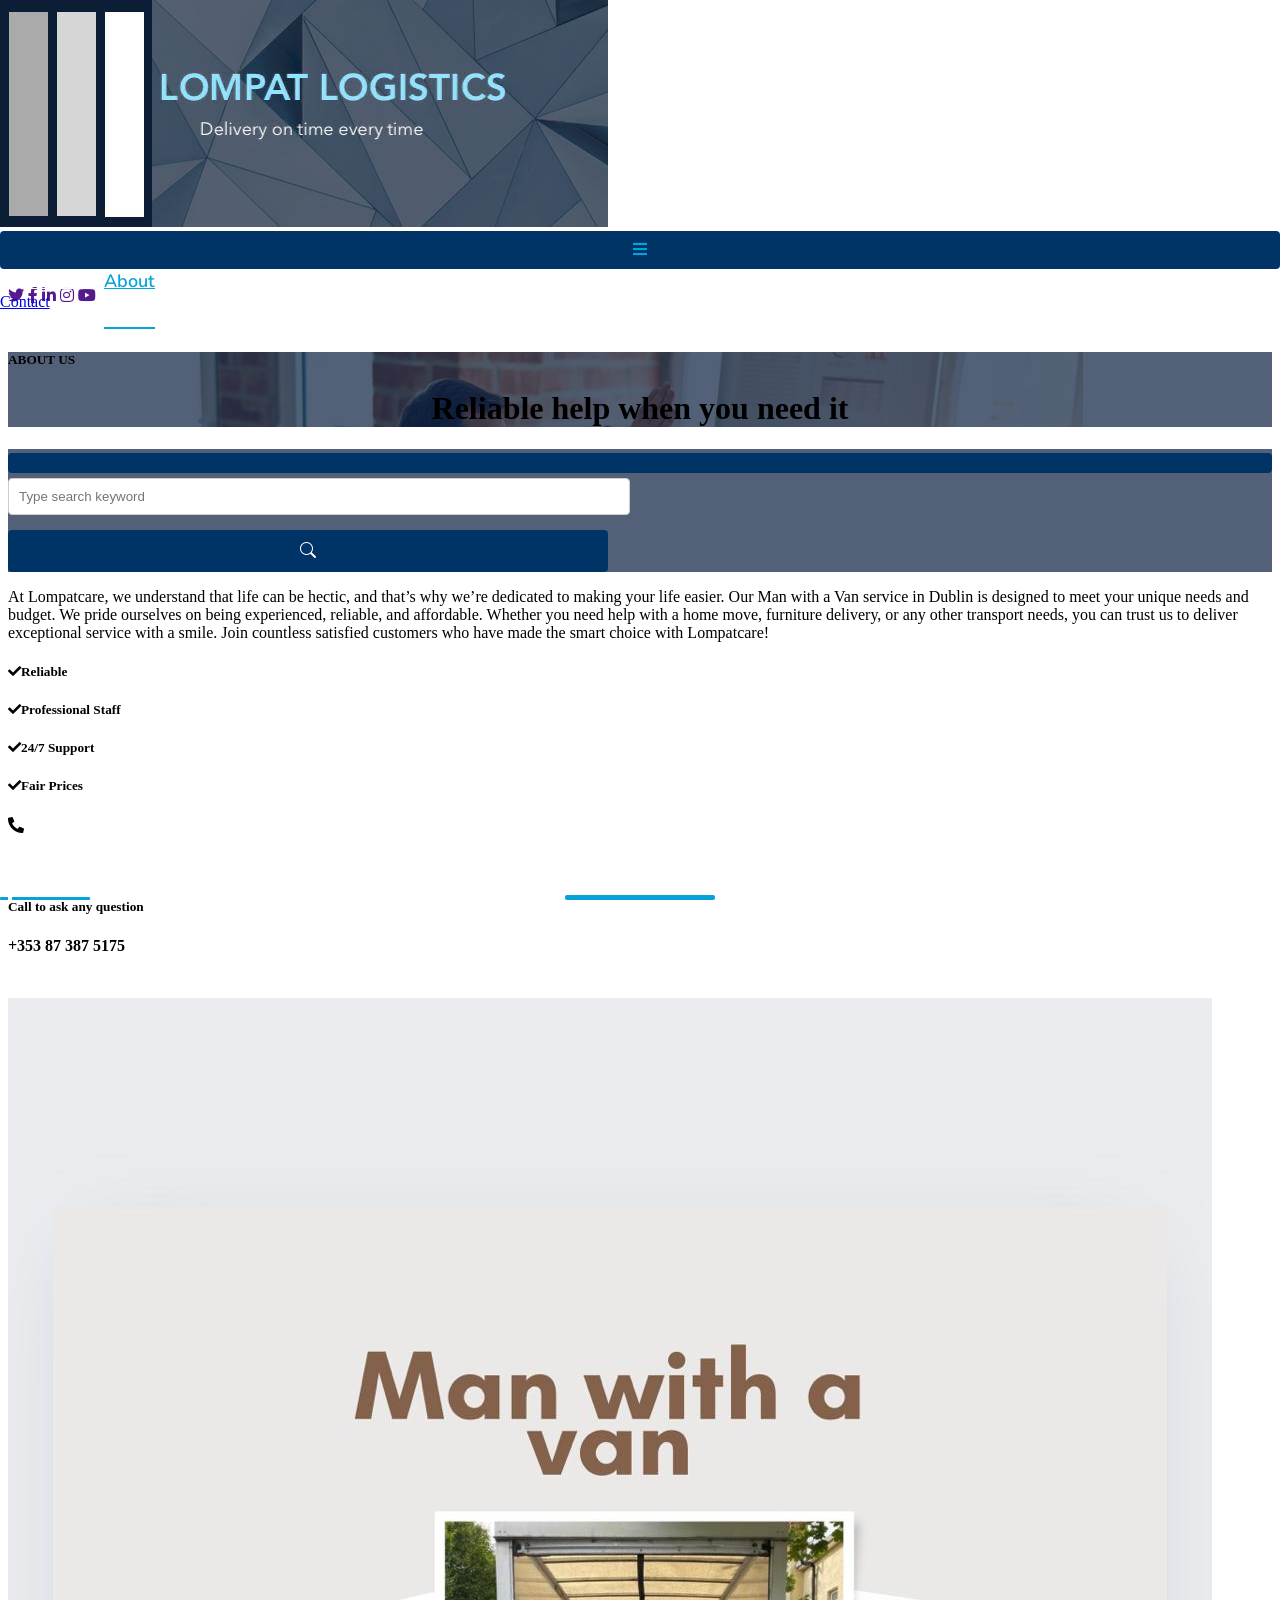
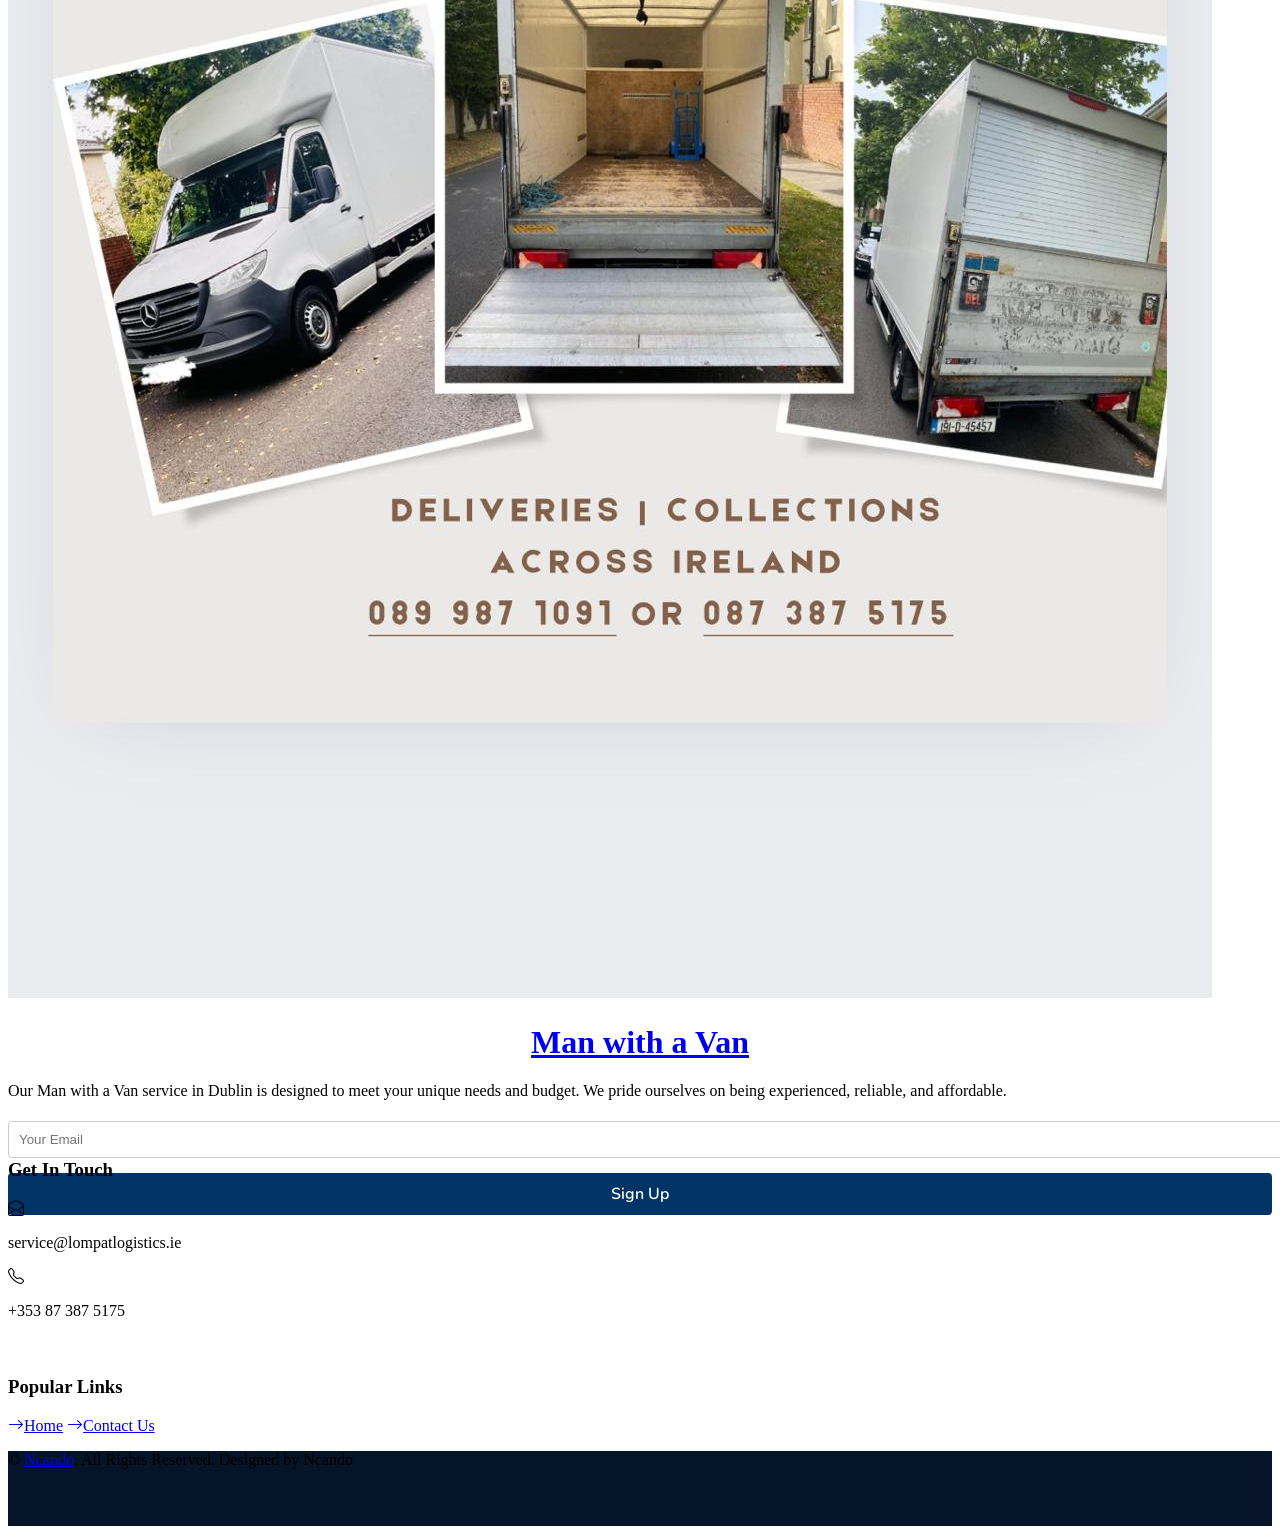
==== commit 0f2e356a: "Add files via upload" ====
--- a/about.html
+++ b/about.html
@@ -46,7 +46,7 @@
                 <div class="d-inline-flex align-items-center" style="height: 45px;">
         
                     <small class="me-3 text-light"><i class="fa fa-phone-alt me-2"></i>+353 87 387 5175</small>
-                    <small class="text-light"><i class="fa fa-envelope-open me-2"></i>lompatcare@gmail.com</small>
+                    <small class="text-light"><i class="fa fa-envelope-open me-2"></i>service@lompatlogistics.ie</small>
                 </div>
             </div>
             <div class="col-lg-4 text-center text-lg-end">
@@ -197,7 +197,7 @@
                      
                         <div class="d-flex mb-2">
                             <i class="bi bi-envelope-open text-primary me-2"></i>
-                            <p class="mb-0">lompatcare@gmail.com</p>
+                            <p class="mb-0">service@lompatlogistics.ie</p>
                         </div>
                         <div class="d-flex mb-2">
                             <i class="bi bi-telephone text-primary me-2"></i>
--- a/css/style.css
+++ b/css/style.css
@@ -495,4 +495,41 @@
     .footer-about {
         margin-bottom: -75px;
     }
+}
+
+.quote-container {
+    background-color: #fff;
+    border-radius: 8px;
+    padding: 20px;
+    box-shadow: 0 2px 10px rgba(0, 0, 0, 0.1);
+    max-width: 500px;
+    width: 100%;
+}
+h1 {
+    text-align: center;
+}
+label {
+    margin-top: 10px;
+    display: block;
+    font-weight: bold;
+}
+input, textarea, select {
+    width: 100%;
+    padding: 10px;
+    margin: 5px 0 15px;
+    border: 1px solid #ccc;
+    border-radius: 4px;
+}
+button {
+    width: 100%;
+    padding: 10px;
+    background-color: #003366; /* Dark blue background color */
+    color: white;
+    border: none;
+    border-radius: 4px;
+    cursor: pointer;
+    font-size: 16px;
+}
+button:hover {
+    background-color: #002244; /* Slightly darker blue on hover */
 }
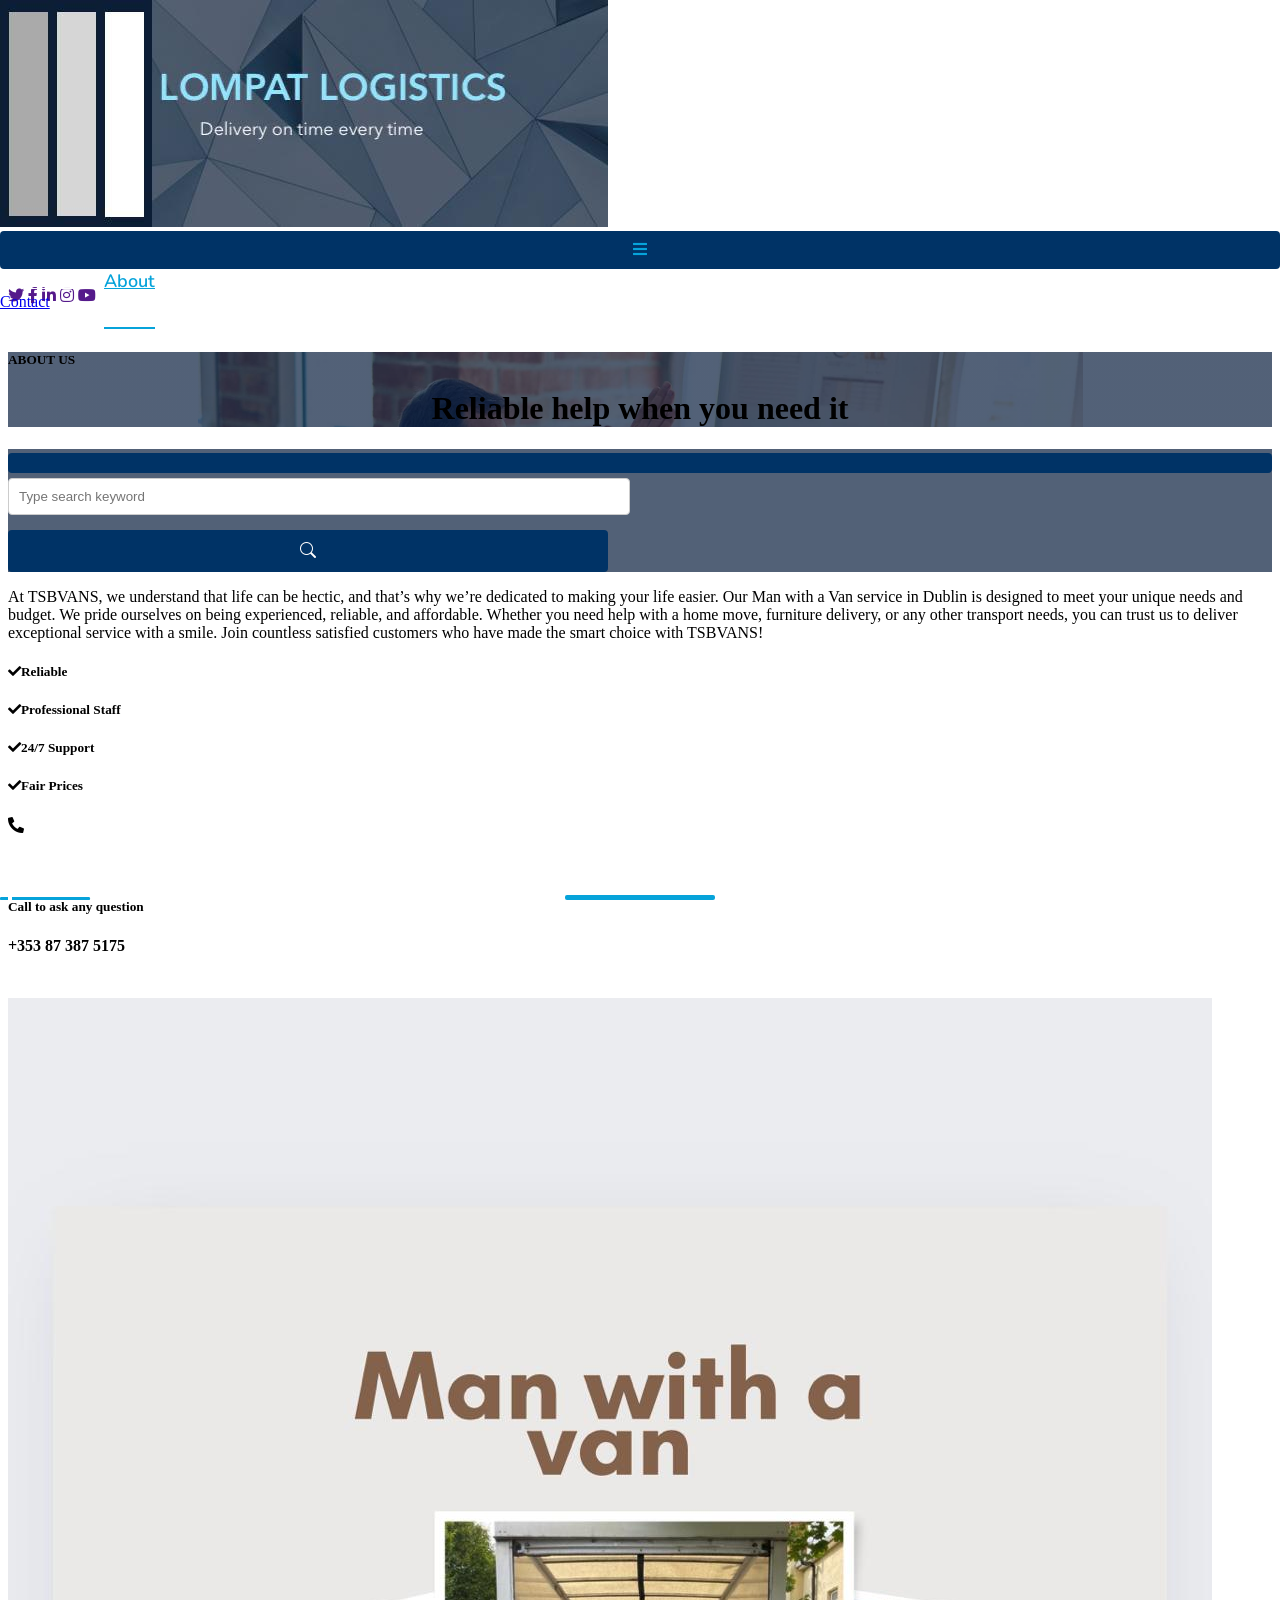
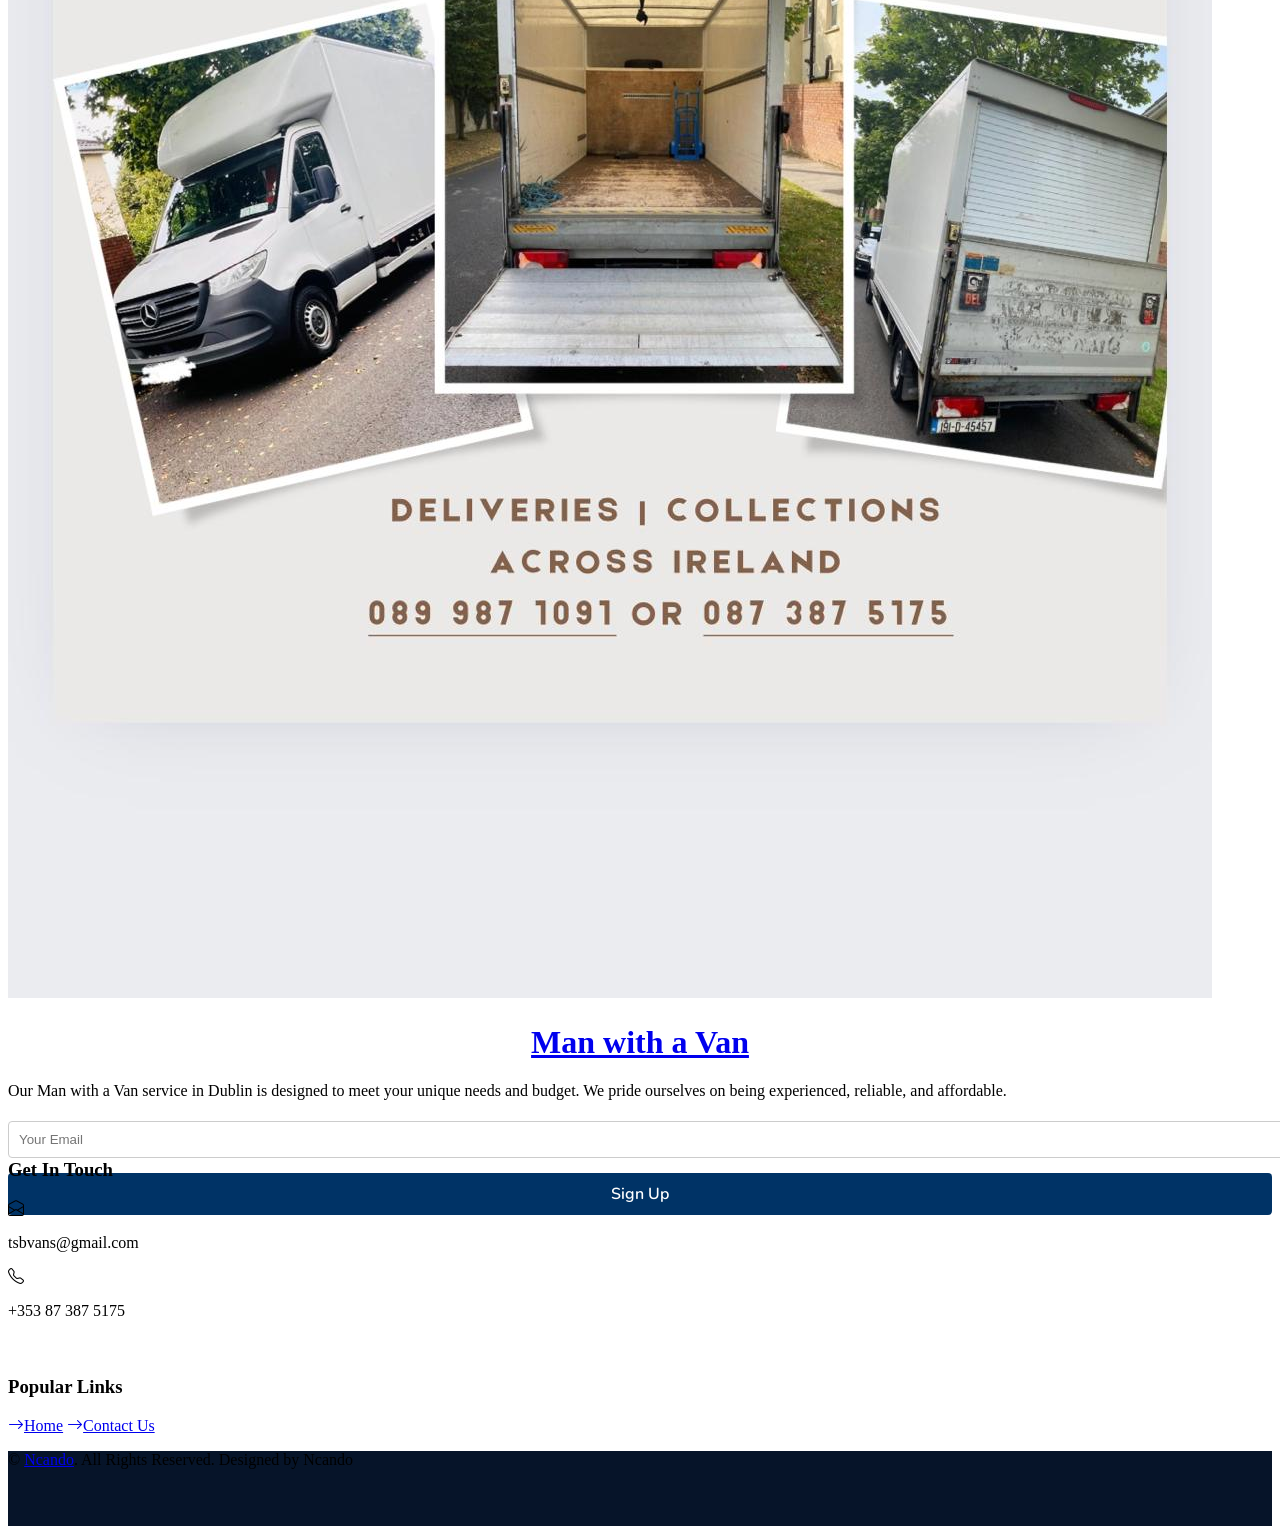
==== commit c4f255a9: "Update about.html" ====
--- a/about.html
+++ b/about.html
@@ -3,7 +3,7 @@
 
 <head>
     <meta charset="utf-8">
-    <title>Lompat Man with a van</title>
+    <title>TSBVANS Man with a van</title>
     <meta content="width=device-width, initial-scale=1.0" name="viewport">
     <meta content="Free HTML Templates" name="keywords">
     <meta content="Free HTML Templates" name="description">
@@ -126,11 +126,11 @@
                     
                     
                     <p class="mb-4">
-                        At Lompatcare, we understand that life can be hectic, and that’s why we’re dedicated to making your life easier. 
+                        At TSBVANS, we understand that life can be hectic, and that’s why we’re dedicated to making your life easier. 
                         Our Man with a Van service in Dublin is designed to meet your unique needs and budget. We pride ourselves on being experienced, reliable, 
                         and affordable. Whether you need help with a home move, furniture delivery, or any other transport needs, 
                         you can trust us to deliver exceptional service with a smile. 
-                        Join countless satisfied customers who have made the smart choice with Lompatcare!
+                        Join countless satisfied customers who have made the smart choice with TSBVANS!
                     </p>
                     <div class="row g-0 mb-3">
                         <div class="col-sm-6 wow zoomIn" data-wow-delay="0.2s">
@@ -197,7 +197,7 @@
                      
                         <div class="d-flex mb-2">
                             <i class="bi bi-envelope-open text-primary me-2"></i>
-                            <p class="mb-0">service@lompatlogistics.ie</p>
+                            <p class="mb-0">tsbvans@gmail.com</p>
                         </div>
                         <div class="d-flex mb-2">
                             <i class="bi bi-telephone text-primary me-2"></i>
@@ -265,4 +265,4 @@
     <script src="js/main.js"></script>
 </body>
 
-</html>+</html>
